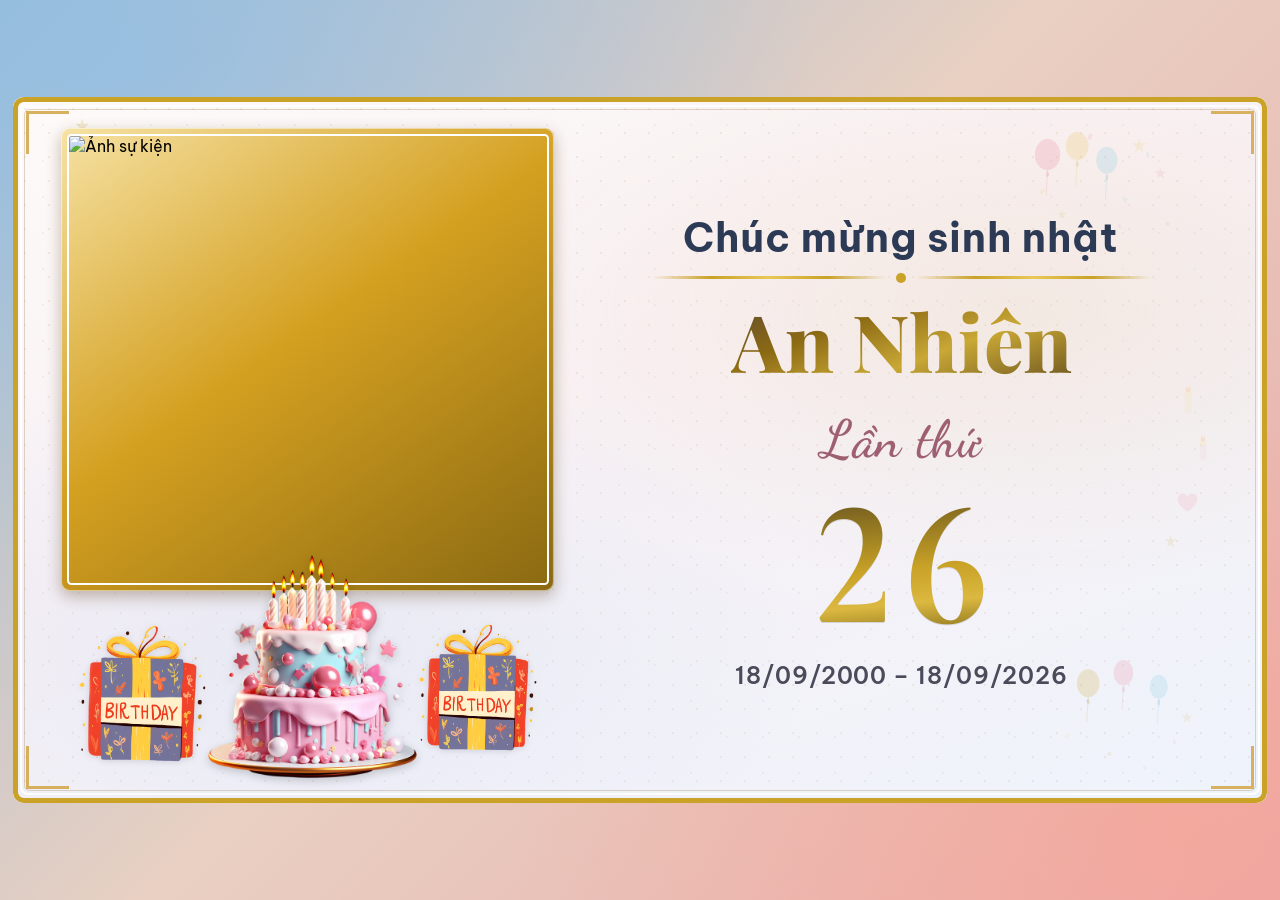
==== preview-frames/frame-birthday-v8.html @ 3af9ef25 "Add files via upload" ====
<!DOCTYPE html>
<html lang="vi">
<head>
  <meta charset="UTF-8" />
  <meta name="viewport" content="width=device-width, initial-scale=1" />
  <title>08 – Frame Sinh nhật</title>
  <link rel="preconnect" href="https://fonts.googleapis.com" />
  <link rel="preconnect" href="https://fonts.gstatic.com" crossorigin />
  <link href="https://fonts.googleapis.com/css2?family=Be+Vietnam+Pro:wght@600;700;800&family=Cormorant+Garamond:wght@600;700&family=Dancing+Script:wght@600;700&family=Playfair+Display:wght@700;800;900&display=swap" rel="stylesheet" />
  <link rel="stylesheet" href="08-frame-birthday.css" />
</head>
<body>
<div class="stage">
  <div class="card">

    <!-- ░░ Nền chấm + glow ░░ -->
    <div class="bg-dots"  aria-hidden="true"></div>
    <div class="bg-glow"  aria-hidden="true"></div>

    <!-- ░░ Họa tiết sinh nhật rải nền (SVG, z-index 1) ░░
         Tập trung ở 4 vùng trống: góc trên-phải, dải giữa-phải,
         góc dưới-phải, và góc trên-trái phía phải ảnh.
         Dùng 3 motif: nến 🕯, bóng bay, ngôi sao nhỏ.
         Opacity thấp (0.18-0.28) để không cạnh tranh với nội dung. -->

    <!-- Nhóm A – góc trên phải (vùng trống rõ nhất) -->
    <svg class="bd-motif" style="right:2%;top:4%;width:22%;height:28%;opacity:0.22" viewBox="0 0 220 280" aria-hidden="true">
      <!-- bóng bay hồng -->
      <ellipse cx="30" cy="42" rx="18" ry="22" fill="#e8829a"/>
      <line x1="30" y1="64" x2="28" y2="100" stroke="#e8829a" stroke-width="1.2"/>
      <path d="M30 64 Q26 72 30 74 Q34 72 30 64" fill="#c96080"/>
      <!-- bóng bay vàng -->
      <ellipse cx="72" cy="30" rx="16" ry="20" fill="#e8c456"/>
      <line x1="72" y1="50" x2="70" y2="88" stroke="#e8c456" stroke-width="1.2"/>
      <path d="M72 50 Q68 58 72 60 Q76 58 72 50" fill="#c8a030"/>
      <!-- bóng bay xanh nhạt -->
      <ellipse cx="114" cy="50" rx="15" ry="19" fill="#7ec8e0"/>
      <line x1="114" y1="69" x2="112" y2="106" stroke="#7ec8e0" stroke-width="1.2"/>
      <path d="M114 69 Q110 77 114 79 Q118 77 114 69" fill="#50a8c8"/>
      <!-- sao nhỏ rải -->
      <polygon points="160,18 162,26 170,26 164,31 166,39 160,34 154,39 156,31 150,26 158,26" fill="#e8c456" opacity=".7"/>
      <polygon points="190,60 192,66 198,66 193,70 195,76 190,72 185,76 187,70 182,66 188,66" fill="#e8829a" opacity=".6"/>
      <polygon points="50,120 51,125 56,125 52,128 54,133 50,130 46,133 48,128 44,125 49,125" fill="#c9a227" opacity=".55"/>
      <polygon points="140,100 141,104 145,104 142,107 143,111 140,108 137,111 138,107 135,104 139,104" fill="#7ec8e0" opacity=".5"/>
      <!-- dải confetti nhỏ -->
      <rect x="88"  y="12" width="5" height="9"  rx="2" fill="#e8829a" opacity=".6" transform="rotate(20 90 16)"/>
      <rect x="170" y="38" width="4" height="8"  rx="2" fill="#7ec8e0" opacity=".5" transform="rotate(-15 172 42)"/>
      <rect x="20"  y="90" width="5" height="8"  rx="2" fill="#e8c456" opacity=".55" transform="rotate(35 22 94)"/>
      <rect x="130" y="140" width="4" height="7" rx="2" fill="#e8829a" opacity=".4" transform="rotate(-25 132 143)"/>
      <circle cx="200" cy="140" r="3" fill="#c9a227" opacity=".45"/>
      <circle cx="10"  cy="160" r="2.5" fill="#e8829a" opacity=".4"/>
      <circle cx="95"  cy="200" r="2"   fill="#7ec8e0" opacity=".38"/>
    </svg>

    <!-- Nhóm B – giữa phải (vùng ngang hàng số N) -->
    <svg class="bd-motif" style="right:1%;top:36%;width:10%;height:30%;opacity:0.2" viewBox="0 0 100 300" aria-hidden="true">
      <!-- nến nhỏ -->
      <rect x="40" y="60" width="10" height="28" rx="2" fill="#f0e0b0"/>
      <ellipse cx="45" cy="58" rx="5" ry="8" fill="#ffe08a"/>
      <ellipse cx="45" cy="54" rx="3" ry="5" fill="#ff9955" opacity=".9"/>
      <ellipse cx="45" cy="51" rx="1.5" ry="3" fill="#fff" opacity=".7"/>
      <!-- nến thứ 2 -->
      <rect x="62" y="130" width="9" height="24" rx="2" fill="#f0d0d8"/>
      <ellipse cx="66" cy="128" rx="4.5" ry="7" fill="#ffe08a"/>
      <ellipse cx="66" cy="124" rx="2.8" ry="4.5" fill="#ff9955" opacity=".9"/>
      <ellipse cx="66" cy="121" rx="1.4" ry="2.8" fill="#fff" opacity=".7"/>
      <!-- tim nhỏ -->
      <path d="M30 210 Q30 202 38 202 Q42 202 44 207 Q46 202 50 202 Q58 202 58 210 Q58 218 44 228 Q30 218 30 210Z" fill="#e8829a" opacity=".7"/>
      <!-- sao -->
      <polygon points="20,260 22,267 29,267 23,271 25,278 20,274 15,278 17,271 11,267 18,267" fill="#c9a227" opacity=".6"/>
    </svg>

    <!-- Nhóm C – góc dưới phải -->
    <svg class="bd-motif" style="right:1.5%;bottom:1%;width:20%;height:22%;opacity:0.2" viewBox="0 0 200 220" aria-hidden="true">
      <!-- bóng bay -->
      <ellipse cx="50"  cy="60" rx="16" ry="20" fill="#c9a227"/>
      <line x1="50" y1="80" x2="48" y2="115" stroke="#c9a227" stroke-width="1.2"/>
      <path d="M50 80 Q46 88 50 90 Q54 88 50 80" fill="#a07820"/>
      <ellipse cx="100" cy="45" rx="14" ry="18" fill="#e8829a"/>
      <line x1="100" y1="63" x2="98" y2="98"  stroke="#e8829a" stroke-width="1.2"/>
      <path d="M100 63 Q96 71 100 73 Q104 71 100 63" fill="#c06070"/>
      <ellipse cx="150" cy="65" rx="13" ry="17" fill="#7ec8e0"/>
      <line x1="150" y1="82" x2="148" y2="118" stroke="#7ec8e0" stroke-width="1.2"/>
      <path d="M150 82 Q146 90 150 92 Q154 90 150 82" fill="#50a0c0"/>
      <!-- confetti -->
      <rect x="18"  y="130" width="5" height="8" rx="2" fill="#e8c456" opacity=".55" transform="rotate(30 20 134)"/>
      <rect x="170" y="140" width="4" height="7" rx="2" fill="#e8829a" opacity=".5" transform="rotate(-20 172 143)"/>
      <circle cx="80"  cy="160" r="3" fill="#c9a227" opacity=".5"/>
      <circle cx="130" cy="180" r="2.5" fill="#e8829a" opacity=".45"/>
      <polygon points="190,100 192,106 198,106 193,110 195,116 190,112 185,116 187,110 182,106 188,106" fill="#c9a227" opacity=".55"/>
    </svg>

    <!-- Nhóm D – góc trên trái (phía trên ảnh, nhỏ) -->
    <svg class="bd-motif" style="left:1.5%;top:2%;width:8%;height:18%;opacity:0.18" viewBox="0 0 80 180" aria-hidden="true">
      <polygon points="40,10 42,18 50,18 44,23 46,31 40,26 34,31 36,23 30,18 38,18" fill="#c9a227"/>
      <polygon points="15,60 17,66 23,66 18,70 20,76 15,72 10,76 12,70  7,66 13,66" fill="#e8829a" opacity=".75"/>
      <rect x="58" y="90" width="5" height="9" rx="2" fill="#7ec8e0" opacity=".6" transform="rotate(20 60 94)"/>
      <circle cx="30" cy="130" r="3" fill="#c9a227" opacity=".5"/>
      <path d="M50 155 Q50 149 56 149 Q59 149 60 153 Q61 149 64 149 Q70 149 70 155 Q70 161 60 168 Q50 161 50 155Z" fill="#e8829a" opacity=".6"/>
    </svg>

    <!-- ░░ Khung viền 3 lớp ░░ -->
    <div class="border-outer"></div>
    <div class="border-mid"></div>
    <div class="border-inner"></div>
    <div class="corner corner-tl"></div>
    <div class="corner corner-tr"></div>
    <div class="corner corner-bl"></div>
    <div class="corner corner-br"></div>

    <!-- ░░ Nội dung chính ░░ -->
    <div class="card-inner">

      <!-- Cột trái: ảnh + bánh/hoa -->
      <div class="col-photo">
        <div class="photo-frame">
          <img class="photo" id="ev-photo"
            src="https://images.unsplash.com/photo-1511895426328-dc8714191300?w=1000&q=80"
            alt="Ảnh sự kiện" />
        </div>
        <div class="decor-cluster" aria-hidden="true">
          <img class="dec flower-l" src="assets/decor-flower-a.png" alt="" />
          <img class="dec cake"     src="assets/decor-cake.png"     alt="" />
          <img class="dec flower-r" src="assets/decor-flower-b.png" alt="" />
        </div>
      </div>

      <!-- Cột phải: văn bản -->
      <div class="col-text">
        <p class="line1">Chúc mừng sinh nhật</p>

        <div class="divider" aria-hidden="true">
          <span class="div-line"></span>
          <span class="div-dot"></span>
          <span class="div-line"></span>
        </div>

        <p class="name"        id="ev-name">An Nhiên</p>
        <p class="count-label">Lần thứ</p>
        <p class="count-num"   id="ev-n">26</p>
        <p class="range"       id="ev-range">18/09/2000 – 18/09/2026</p>
      </div>

    </div><!-- /.card-inner -->
  </div><!-- /.card -->
</div><!-- /.stage -->

<script>
  /*
   * ─────────────────────────────────────────────
   *  DATA INJECTION – GAS thay thế block này:
   *
   *  var data = {
   *    day:        <?= day ?>,          // số nguyên 1-31   (từ cột ngày Sheet)
   *    month:      <?= month ?>,        // số nguyên 1-12   (từ cột tháng Sheet)
   *    year:       <?= year ?>,         // số nguyên 4 chữ  (từ cột năm Sheet)
   *    title_name: '<?= name ?>',       // chuỗi tên người
   *    photo_url:  '<?= photoUrl ?>'    // URL Drive ảnh (base64 hoặc lh3.google...)
   *  };
   *
   *  Khi chạy local/preview dùng giá trị mặc định bên dưới:
   * ─────────────────────────────────────────────
   */
  var data = {
    day:        18,
    month:      9,
    year:       2000,
    title_name: 'An Nhiên',
    photo_url:  'https://images.unsplash.com/photo-1511895426328-dc8714191300?w=1000&q=80'
  };

  /* ── Helpers ── */
  function pad(n) { return n < 10 ? '0' + n : '' + n; }

  function parseSheetDate(d, m, y) {
    /*
     * Nhận 3 số từ Sheet (có thể là string nếu GAS truyền text).
     * Trả về { ok, day, month, year, dateObj } hoặc { ok: false, msg }
     */
    var dd = parseInt(d, 10);
    var mm = parseInt(m, 10);
    var yy = parseInt(y, 10);

    if (isNaN(dd) || isNaN(mm) || isNaN(yy))
      return { ok: false, msg: 'Ngày/tháng/năm không hợp lệ (không phải số)' };
    if (mm < 1 || mm > 12)
      return { ok: false, msg: 'Tháng phải từ 1 đến 12' };
    if (dd < 1 || dd > 31)
      return { ok: false, msg: 'Ngày phải từ 1 đến 31' };
    if (yy < 1900 || yy > 2100)
      return { ok: false, msg: 'Năm sinh không hợp lý (' + yy + ')' };

    /* Kiểm tra ngày thật (VD: 29/02 năm thường) */
    var probe = new Date(yy, mm - 1, dd);
    if (probe.getMonth() !== mm - 1 || probe.getDate() !== dd)
      return { ok: false, msg: pad(dd) + '/' + pad(mm) + '/' + yy + ' không tồn tại' };

    return { ok: true, day: dd, month: mm, year: yy, dateObj: probe };
  }

  /* ── Tính số lần & render ── */
  (function render() {
    var result = parseSheetDate(data.day, data.month, data.year);

    if (!result.ok) {
      /* Hiển thị lỗi trên thiệp thay vì vỡ layout */
      document.getElementById('ev-name').textContent  = '⚠ Lỗi dữ liệu';
      document.getElementById('ev-n').textContent     = '--';
      document.getElementById('ev-range').textContent = result.msg;
      return;
    }

    var now = new Date();
    var currentYear = now.getFullYear();

    /*
     * N = số lần sinh nhật tính đến năm nay.
     * Thiệp chiếu ĐÚNG NGÀY sinh nhật → dùng chênh lệch năm.
     */
    var N = Math.max(0, currentYear - result.year);

    /*
     * Dòng range: ngày sinh – ngày sinh nhật năm nay
     * (không dùng "hôm nay" vì chiếu đúng ngày thì khớp,
     *  nhưng nếu chiếu sớm 1 ngày thì sẽ sai → dùng cố định ngày sinh nhật)
     */
    var birthStr   = pad(result.day) + '/' + pad(result.month) + '/' + result.year;
    var todayBirth = pad(result.day) + '/' + pad(result.month) + '/' + currentYear;

    /* Ảnh (nếu GAS truyền URL Drive) */
    if (data.photo_url && data.photo_url.trim() !== '') {
      document.getElementById('ev-photo').src = data.photo_url;
    }

    document.getElementById('ev-name').textContent  = data.title_name || '---';
    document.getElementById('ev-n').textContent     = N;
    document.getElementById('ev-range').textContent = birthStr + ' – ' + todayBirth;
  })();
</script>
</body>
</html>
---- preview-frames/08-frame-birthday.css ----
/* 08 – Font hài hòa · nền họa tiết sinh nhật · không hình góc */
* { box-sizing: border-box; margin: 0; padding: 0; }
html, body {
  height: 100%;
  background: #0c0a10;
  font-family: 'Be Vietnam Pro', system-ui, sans-serif;
}

/* ── Stage nền ngoài card ── */
.stage {
  width: 100vw;
  height: 100vh;
  display: flex;
  align-items: center;
  justify-content: center;
  background:
    radial-gradient(ellipse at 10% 8%,  rgba(140,190,235,0.55), transparent 42%),
    radial-gradient(ellipse at 92% 92%, rgba(255,160,140,0.48), transparent 40%),
    linear-gradient(135deg, #9bbdd6 0%, #e9d0c2 48%, #e8aaaa 100%);
  padding: 1.2vmin;
}

/* ── Card chính 16:9 ── */
.card {
  position: relative;
  width: min(98vw, calc(97vh * 16 / 9));
  height: min(97vh, calc(98vw * 9 / 16));
  border-radius: 1.2vmin;
  background: linear-gradient(160deg, #fdfaf8 0%, #f9f1f5 42%, #eef3fb 100%);
  overflow: hidden;
}

/* ── Nền chấm mịn ── */
.bg-dots {
  position: absolute; inset: 0; z-index: 0; pointer-events: none;
  background-image:
    radial-gradient(circle, rgba(180,150,90,0.45) 1px, transparent 1.1px),
    radial-gradient(circle, rgba(130,150,190,0.32) 0.8px, transparent 0.9px);
  background-size: 24px 24px, 36px 36px;
  background-position: 0 0, 12px 10px;
  opacity: 0.3;
}

/* ── Vầng sáng mềm ── */
.bg-glow {
  position: absolute; inset: 0; z-index: 0; pointer-events: none;
  background:
    radial-gradient(ellipse at 80% 30%, rgba(232,210,175,0.28), transparent 40%),
    radial-gradient(ellipse at 22% 78%, rgba(175,200,235,0.2),  transparent 38%);
}

/* ── Họa tiết sinh nhật SVG rải nền ── */
.bd-motif {
  position: absolute; z-index: 1; pointer-events: none; user-select: none;
  overflow: visible;
}

/* ── Khung viền 3 lớp ── */
.border-outer {
  position: absolute; inset: 0; border-radius: 1.2vmin;
  border: 0.6vmin solid #c9a227;
  box-shadow: 0 0 0 0.28vmin #fff8e8, 0 0.8vmin 2.5vmin rgba(25,12,35,0.28);
  pointer-events: none; z-index: 8;
}
.border-mid {
  position: absolute; inset: 0.82vmin; border-radius: 0.85vmin;
  border: 0.3vmin solid rgba(255,255,255,0.9);
  pointer-events: none; z-index: 8;
}
.border-inner {
  position: absolute; inset: 1.28vmin; border-radius: 0.6vmin;
  border: 0.18vmin solid rgba(190,168,138,0.48);
  pointer-events: none; z-index: 8;
}

/* Góc chéo vàng (giữ 4 góc kim cương) */
.corner {
  position: absolute; width: 4.8vmin; height: 4.8vmin;
  z-index: 9; pointer-events: none;
  border-color: #d4a84b; border-style: solid; opacity: 0.88;
}
.corner-tl { top: 1.5vmin;    left: 1.5vmin;  border-width: 0.42vmin 0 0 0.42vmin; }
.corner-tr { top: 1.5vmin;    right: 1.5vmin; border-width: 0.42vmin 0.42vmin 0 0; }
.corner-bl { bottom: 1.5vmin; left: 1.5vmin;  border-width: 0 0 0.42vmin 0.42vmin; }
.corner-br { bottom: 1.5vmin; right: 1.5vmin; border-width: 0 0.42vmin 0.42vmin 0; }

/* ── Layout 2 cột ── */
.card-inner {
  display: flex;
  width: 100%; height: 100%;
  padding: 3vmin 3vmin 1.5vmin 3vmin;
  gap: 1vmin;
  position: relative; z-index: 2;
  align-items: stretch;
}

/* ── Cột trái: ảnh + decor ── */
.col-photo {
  width: 45%; height: 100%;
  display: flex; flex-direction: column;
  align-items: center; justify-content: flex-start;
  min-width: 0; padding-top: 0.4vmin;
  position: relative;
}

.photo-frame {
  width: 92%; height: 70%;
  flex: 0 0 auto; border-radius: 1vmin;
  padding: 0.65vmin;
  background: linear-gradient(145deg, #f6e2a4 0%, #d4a020 46%, #8a6912 100%);
  box-shadow: 0 0.6vmin 1.6vmin rgba(80,50,10,0.32),
              inset 0 0 0 0.12vmin rgba(255,255,255,0.5);
  z-index: 3;
}
.photo {
  width: 100%; height: 100%;
  object-fit: cover; object-position: center top;
  display: block; border-radius: 0.5vmin;
  border: 0.3vmin solid #fff;
}

.decor-cluster {
  position: absolute; left: 0; bottom: 0.2vmin;
  width: 100%; height: 28%;
  display: flex; align-items: flex-end; justify-content: center;
  pointer-events: none; z-index: 4;
}
.dec {
  border: none !important; box-shadow: none !important;
  background: transparent !important; object-fit: contain;
}
.dec.cake    { width: 48%; max-width: 27vmin; z-index: 3; filter: drop-shadow(0 0.4vmin 0.5vmin rgba(0,0,0,0.18)); }
.dec.flower-l { width: 27%; max-width: 15vmin; margin-right: -3.5%; margin-bottom: 4%; z-index: 2; filter: drop-shadow(0 0.2vmin 0.35vmin rgba(0,0,0,0.13)); }
.dec.flower-r { width: 25%; max-width: 14vmin; margin-left: -3.5%;  margin-bottom: 6%; z-index: 2; filter: drop-shadow(0 0.2vmin 0.35vmin rgba(0,0,0,0.13)); }

/* ── Cột phải: nội dung chữ ── */
.col-text {
  width: 55%; height: 100%;
  display: flex; flex-direction: column;
  align-items: center; justify-content: center;
  text-align: center;
  padding: 0.5vmin 3vmin 1.5vmin 0.5vmin;
  gap: 0;
  min-width: 0;
  position: relative; z-index: 3;
  /* KHÔNG overflow:hidden để Dancing Script không bị cắt */
  overflow: visible;
}

/* "Chúc mừng sinh nhật" – Be Vietnam Pro, navy đậm */
.line1 {
  font-family: 'Be Vietnam Pro', sans-serif;
  font-size: clamp(22px, 4.4vmin, 46px);
  font-weight: 700;
  letter-spacing: 0.025em;
  line-height: 1.15;
  color: #2c3a55;
  /* Không dùng gradient clip để tránh bị cắt cạnh */
}

/* Đường kẻ phân cách vàng */
.divider {
  display: flex; align-items: center;
  width: 80%; gap: 1.1vmin;
  margin: 1.4vmin 0 1.6vmin;
  flex-shrink: 0;
}
.div-line {
  flex: 1; height: 0.28vmin;
  background: linear-gradient(90deg, transparent, #c9a227, #e8c85a, #c9a227, transparent);
}
.div-dot {
  width: 1.1vmin; height: 1.1vmin;
  border-radius: 50%; background: #c9a227;
  flex-shrink: 0;
}

/* Tên – Playfair Display, gradient vàng-nâu ấm */
.name {
  font-family: 'Playfair Display', Georgia, serif;
  font-size: clamp(40px, 8.8vmin, 92px);
  font-weight: 800; line-height: 1.1;
  max-width: 100%; word-break: break-word;
  background: linear-gradient(160deg,
    #5c4a32 0%, #8b6914 32%, #c9a835 62%, #6b5420 100%);
  -webkit-background-clip: text; background-clip: text;
  color: transparent; -webkit-text-fill-color: transparent;
  margin-bottom: 1.2vmin;
  flex-shrink: 0;
}

/* ── "Lần thứ" – Dancing Script, rose-mauve ── */
.count-label {
  font-family: 'Dancing Script', cursive;
  font-size: clamp(30px, 5.8vmin, 60px);
  font-weight: 600;
  letter-spacing: 0.01em;
  line-height: 1.35;          /* thêm line-height để ascender có đủ chỗ */
  padding: 0.2em 0.5em;       /* đệm ngang/dọc, không bị clip */
  color: #9e6070;             /* màu đặc – tránh gradient clip cắt chữ nghiêng */
  flex-shrink: 0;
  display: inline-block;      /* để padding có hiệu lực */
}

/* Số N – Cormorant Garamond, tabular lining, vàng */
.count-num {
  font-family: 'Cormorant Garamond', Georgia, serif;
  font-size: clamp(82px, 20vmin, 182px);
  font-weight: 700; line-height: 0.88;
  letter-spacing: 0.02em;
  font-variant-numeric: lining-nums tabular-nums;
  font-feature-settings: "lnum" 1, "tnum" 1;
  background: linear-gradient(175deg,
    #5a4a28 0%, #8a7020 22%, #c9a227 52%, #dbb840 72%, #6b5810 100%);
  -webkit-background-clip: text; background-clip: text;
  color: transparent; -webkit-text-fill-color: transparent;
  filter: drop-shadow(0 0.15vmin 0.05vmin rgba(0,0,0,0.12));
  flex-shrink: 0;
  display: block;
  overflow: visible;
}

/* Ngày – Be Vietnam Pro, slate */
.range {
  font-family: 'Be Vietnam Pro', sans-serif;
  font-size: clamp(15px, 2.6vmin, 28px);
  font-weight: 600;
  color: #4a4a5a;
  letter-spacing: 0.04em;
  margin-top: 1.8vmin;
  flex-shrink: 0;
}
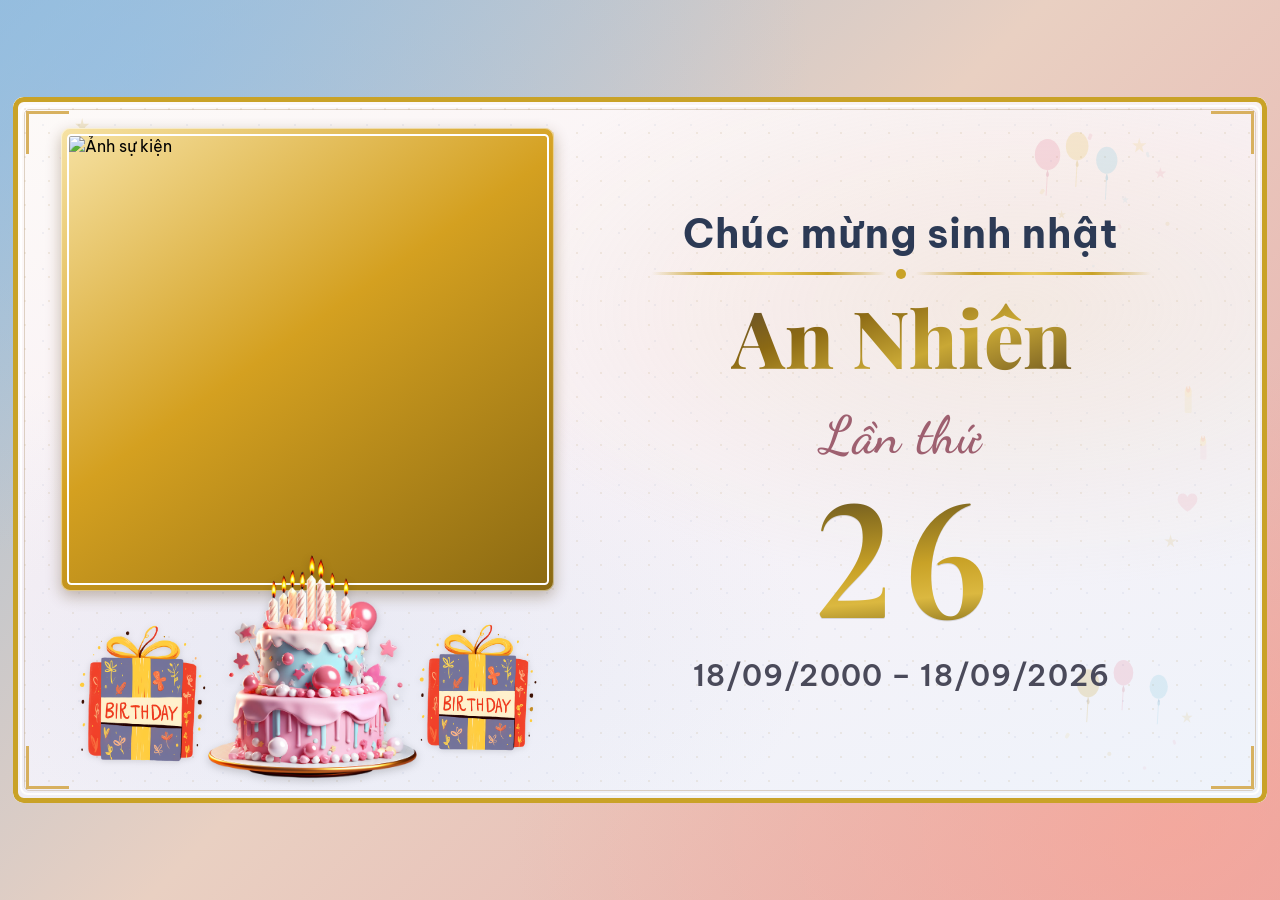
==== commit 1840f799: "Add files via upload" ====
--- a/preview-frames/frame-birthday-v8.html
+++ b/preview-frames/frame-birthday-v8.html
@@ -13,36 +13,24 @@
 <div class="stage">
   <div class="card">
 
-    <!-- ░░ Nền chấm + glow ░░ -->
     <div class="bg-dots"  aria-hidden="true"></div>
     <div class="bg-glow"  aria-hidden="true"></div>
 
-    <!-- ░░ Họa tiết sinh nhật rải nền (SVG, z-index 1) ░░
-         Tập trung ở 4 vùng trống: góc trên-phải, dải giữa-phải,
-         góc dưới-phải, và góc trên-trái phía phải ảnh.
-         Dùng 3 motif: nến 🕯, bóng bay, ngôi sao nhỏ.
-         Opacity thấp (0.18-0.28) để không cạnh tranh với nội dung. -->
-
-    <!-- Nhóm A – góc trên phải (vùng trống rõ nhất) -->
+    <!-- Nhóm A – góc trên phải -->
     <svg class="bd-motif" style="right:2%;top:4%;width:22%;height:28%;opacity:0.22" viewBox="0 0 220 280" aria-hidden="true">
-      <!-- bóng bay hồng -->
       <ellipse cx="30" cy="42" rx="18" ry="22" fill="#e8829a"/>
       <line x1="30" y1="64" x2="28" y2="100" stroke="#e8829a" stroke-width="1.2"/>
       <path d="M30 64 Q26 72 30 74 Q34 72 30 64" fill="#c96080"/>
-      <!-- bóng bay vàng -->
       <ellipse cx="72" cy="30" rx="16" ry="20" fill="#e8c456"/>
       <line x1="72" y1="50" x2="70" y2="88" stroke="#e8c456" stroke-width="1.2"/>
       <path d="M72 50 Q68 58 72 60 Q76 58 72 50" fill="#c8a030"/>
-      <!-- bóng bay xanh nhạt -->
       <ellipse cx="114" cy="50" rx="15" ry="19" fill="#7ec8e0"/>
       <line x1="114" y1="69" x2="112" y2="106" stroke="#7ec8e0" stroke-width="1.2"/>
       <path d="M114 69 Q110 77 114 79 Q118 77 114 69" fill="#50a8c8"/>
-      <!-- sao nhỏ rải -->
       <polygon points="160,18 162,26 170,26 164,31 166,39 160,34 154,39 156,31 150,26 158,26" fill="#e8c456" opacity=".7"/>
       <polygon points="190,60 192,66 198,66 193,70 195,76 190,72 185,76 187,70 182,66 188,66" fill="#e8829a" opacity=".6"/>
       <polygon points="50,120 51,125 56,125 52,128 54,133 50,130 46,133 48,128 44,125 49,125" fill="#c9a227" opacity=".55"/>
       <polygon points="140,100 141,104 145,104 142,107 143,111 140,108 137,111 138,107 135,104 139,104" fill="#7ec8e0" opacity=".5"/>
-      <!-- dải confetti nhỏ -->
       <rect x="88"  y="12" width="5" height="9"  rx="2" fill="#e8829a" opacity=".6" transform="rotate(20 90 16)"/>
       <rect x="170" y="38" width="4" height="8"  rx="2" fill="#7ec8e0" opacity=".5" transform="rotate(-15 172 42)"/>
       <rect x="20"  y="90" width="5" height="8"  rx="2" fill="#e8c456" opacity=".55" transform="rotate(35 22 94)"/>
@@ -52,27 +40,22 @@
       <circle cx="95"  cy="200" r="2"   fill="#7ec8e0" opacity=".38"/>
     </svg>
 
-    <!-- Nhóm B – giữa phải (vùng ngang hàng số N) -->
+    <!-- Nhóm B – giữa phải -->
     <svg class="bd-motif" style="right:1%;top:36%;width:10%;height:30%;opacity:0.2" viewBox="0 0 100 300" aria-hidden="true">
-      <!-- nến nhỏ -->
       <rect x="40" y="60" width="10" height="28" rx="2" fill="#f0e0b0"/>
       <ellipse cx="45" cy="58" rx="5" ry="8" fill="#ffe08a"/>
       <ellipse cx="45" cy="54" rx="3" ry="5" fill="#ff9955" opacity=".9"/>
       <ellipse cx="45" cy="51" rx="1.5" ry="3" fill="#fff" opacity=".7"/>
-      <!-- nến thứ 2 -->
       <rect x="62" y="130" width="9" height="24" rx="2" fill="#f0d0d8"/>
       <ellipse cx="66" cy="128" rx="4.5" ry="7" fill="#ffe08a"/>
       <ellipse cx="66" cy="124" rx="2.8" ry="4.5" fill="#ff9955" opacity=".9"/>
       <ellipse cx="66" cy="121" rx="1.4" ry="2.8" fill="#fff" opacity=".7"/>
-      <!-- tim nhỏ -->
       <path d="M30 210 Q30 202 38 202 Q42 202 44 207 Q46 202 50 202 Q58 202 58 210 Q58 218 44 228 Q30 218 30 210Z" fill="#e8829a" opacity=".7"/>
-      <!-- sao -->
       <polygon points="20,260 22,267 29,267 23,271 25,278 20,274 15,278 17,271 11,267 18,267" fill="#c9a227" opacity=".6"/>
     </svg>
 
     <!-- Nhóm C – góc dưới phải -->
     <svg class="bd-motif" style="right:1.5%;bottom:1%;width:20%;height:22%;opacity:0.2" viewBox="0 0 200 220" aria-hidden="true">
-      <!-- bóng bay -->
       <ellipse cx="50"  cy="60" rx="16" ry="20" fill="#c9a227"/>
       <line x1="50" y1="80" x2="48" y2="115" stroke="#c9a227" stroke-width="1.2"/>
       <path d="M50 80 Q46 88 50 90 Q54 88 50 80" fill="#a07820"/>
@@ -82,7 +65,6 @@
       <ellipse cx="150" cy="65" rx="13" ry="17" fill="#7ec8e0"/>
       <line x1="150" y1="82" x2="148" y2="118" stroke="#7ec8e0" stroke-width="1.2"/>
       <path d="M150 82 Q146 90 150 92 Q154 90 150 82" fill="#50a0c0"/>
-      <!-- confetti -->
       <rect x="18"  y="130" width="5" height="8" rx="2" fill="#e8c456" opacity=".55" transform="rotate(30 20 134)"/>
       <rect x="170" y="140" width="4" height="7" rx="2" fill="#e8829a" opacity=".5" transform="rotate(-20 172 143)"/>
       <circle cx="80"  cy="160" r="3" fill="#c9a227" opacity=".5"/>
@@ -90,7 +72,7 @@
       <polygon points="190,100 192,106 198,106 193,110 195,116 190,112 185,116 187,110 182,106 188,106" fill="#c9a227" opacity=".55"/>
     </svg>
 
-    <!-- Nhóm D – góc trên trái (phía trên ảnh, nhỏ) -->
+    <!-- Nhóm D – góc trên trái -->
     <svg class="bd-motif" style="left:1.5%;top:2%;width:8%;height:18%;opacity:0.18" viewBox="0 0 80 180" aria-hidden="true">
       <polygon points="40,10 42,18 50,18 44,23 46,31 40,26 34,31 36,23 30,18 38,18" fill="#c9a227"/>
       <polygon points="15,60 17,66 23,66 18,70 20,76 15,72 10,76 12,70  7,66 13,66" fill="#e8829a" opacity=".75"/>
@@ -99,7 +81,6 @@
       <path d="M50 155 Q50 149 56 149 Q59 149 60 153 Q61 149 64 149 Q70 149 70 155 Q70 161 60 168 Q50 161 50 155Z" fill="#e8829a" opacity=".6"/>
     </svg>
 
-    <!-- ░░ Khung viền 3 lớp ░░ -->
     <div class="border-outer"></div>
     <div class="border-mid"></div>
     <div class="border-inner"></div>
@@ -108,10 +89,8 @@
     <div class="corner corner-bl"></div>
     <div class="corner corner-br"></div>
 
-    <!-- ░░ Nội dung chính ░░ -->
     <div class="card-inner">
 
-      <!-- Cột trái: ảnh + bánh/hoa -->
       <div class="col-photo">
         <div class="photo-frame">
           <img class="photo" id="ev-photo"
@@ -119,13 +98,15 @@
             alt="Ảnh sự kiện" />
         </div>
         <div class="decor-cluster" aria-hidden="true">
-          <img class="dec flower-l" src="assets/decor-flower-a.png" alt="" />
-          <img class="dec cake"     src="assets/decor-cake.png"     alt="" />
-          <img class="dec flower-r" src="assets/decor-flower-b.png" alt="" />
+          <img class="dec flower-l" src="assets/decor-flower-a.png" alt=""
+               onerror="this.style.display='none'" />
+          <img class="dec cake"     src="assets/decor-cake.png"     alt=""
+               onerror="this.style.display='none'" />
+          <img class="dec flower-r" src="assets/decor-flower-b.png" alt=""
+               onerror="this.style.display='none'" />
         </div>
       </div>
 
-      <!-- Cột phải: văn bản -->
       <div class="col-text">
         <p class="line1">Chúc mừng sinh nhật</p>
 
@@ -141,97 +122,72 @@
         <p class="range"       id="ev-range">18/09/2000 – 18/09/2026</p>
       </div>
 
-    </div><!-- /.card-inner -->
-  </div><!-- /.card -->
-</div><!-- /.stage -->
+    </div>
+  </div>
+</div>
 
 <script>
-  /*
-   * ─────────────────────────────────────────────
-   *  DATA INJECTION – GAS thay thế block này:
-   *
-   *  var data = {
-   *    day:        <?= day ?>,          // số nguyên 1-31   (từ cột ngày Sheet)
-   *    month:      <?= month ?>,        // số nguyên 1-12   (từ cột tháng Sheet)
-   *    year:       <?= year ?>,         // số nguyên 4 chữ  (từ cột năm Sheet)
-   *    title_name: '<?= name ?>',       // chuỗi tên người
-   *    photo_url:  '<?= photoUrl ?>'    // URL Drive ảnh (base64 hoặc lh3.google...)
-   *  };
-   *
-   *  Khi chạy local/preview dùng giá trị mặc định bên dưới:
-   * ─────────────────────────────────────────────
-   */
-  var data = {
-    day:        18,
-    month:      9,
-    year:       2000,
-    title_name: 'An Nhiên',
-    photo_url:  'https://images.unsplash.com/photo-1511895426328-dc8714191300?w=1000&q=80'
-  };
+  /* ── Đọc params từ URL – không dùng URLSearchParams (Android WebView cũ) ── */
+  function getQueryParam(name) {
+    var search = window.location.search.substring(1);
+    var vars   = search.split('&');
+    for (var i = 0; i < vars.length; i++) {
+      var pair = vars[i].split('=');
+      if (decodeURIComponent(pair[0]) === name) {
+        return pair.length > 1 ? decodeURIComponent(pair[1].replace(/\+/g, ' ')) : '';
+      }
+    }
+    return null;
+  }
 
-  /* ── Helpers ── */
+  function getParams() {
+    return {
+      day:        getQueryParam('day')        || '18',
+      month:      getQueryParam('month')      || '9',
+      year:       getQueryParam('year')       || '2000',
+      title_name: getQueryParam('title_name') || getQueryParam('name') || 'An Nhiên',
+      photo_url:  getQueryParam('photo_url')  || getQueryParam('photoUrl') || ''
+    };
+  }
+
+  var data = getParams();
+
   function pad(n) { return n < 10 ? '0' + n : '' + n; }
 
   function parseSheetDate(d, m, y) {
-    /*
-     * Nhận 3 số từ Sheet (có thể là string nếu GAS truyền text).
-     * Trả về { ok, day, month, year, dateObj } hoặc { ok: false, msg }
-     */
     var dd = parseInt(d, 10);
     var mm = parseInt(m, 10);
     var yy = parseInt(y, 10);
-
     if (isNaN(dd) || isNaN(mm) || isNaN(yy))
-      return { ok: false, msg: 'Ngày/tháng/năm không hợp lệ (không phải số)' };
+      return { ok: false, msg: 'Ngày/tháng/năm không hợp lệ' };
     if (mm < 1 || mm > 12)
       return { ok: false, msg: 'Tháng phải từ 1 đến 12' };
     if (dd < 1 || dd > 31)
       return { ok: false, msg: 'Ngày phải từ 1 đến 31' };
     if (yy < 1900 || yy > 2100)
-      return { ok: false, msg: 'Năm sinh không hợp lý (' + yy + ')' };
-
-    /* Kiểm tra ngày thật (VD: 29/02 năm thường) */
+      return { ok: false, msg: 'Năm không hợp lý (' + yy + ')' };
     var probe = new Date(yy, mm - 1, dd);
     if (probe.getMonth() !== mm - 1 || probe.getDate() !== dd)
       return { ok: false, msg: pad(dd) + '/' + pad(mm) + '/' + yy + ' không tồn tại' };
-
-    return { ok: true, day: dd, month: mm, year: yy, dateObj: probe };
+    return { ok: true, day: dd, month: mm, year: yy };
   }
 
-  /* ── Tính số lần & render ── */
   (function render() {
     var result = parseSheetDate(data.day, data.month, data.year);
-
     if (!result.ok) {
-      /* Hiển thị lỗi trên thiệp thay vì vỡ layout */
       document.getElementById('ev-name').textContent  = '⚠ Lỗi dữ liệu';
       document.getElementById('ev-n').textContent     = '--';
       document.getElementById('ev-range').textContent = result.msg;
       return;
     }
-
-    var now = new Date();
-    var currentYear = now.getFullYear();
-
-    /*
-     * N = số lần sinh nhật tính đến năm nay.
-     * Thiệp chiếu ĐÚNG NGÀY sinh nhật → dùng chênh lệch năm.
-     */
+    var currentYear = new Date().getFullYear();
     var N = Math.max(0, currentYear - result.year);
-
-    /*
-     * Dòng range: ngày sinh – ngày sinh nhật năm nay
-     * (không dùng "hôm nay" vì chiếu đúng ngày thì khớp,
-     *  nhưng nếu chiếu sớm 1 ngày thì sẽ sai → dùng cố định ngày sinh nhật)
-     */
     var birthStr   = pad(result.day) + '/' + pad(result.month) + '/' + result.year;
     var todayBirth = pad(result.day) + '/' + pad(result.month) + '/' + currentYear;
 
-    /* Ảnh (nếu GAS truyền URL Drive) */
     if (data.photo_url && data.photo_url.trim() !== '') {
       document.getElementById('ev-photo').src = data.photo_url;
     }
-
     document.getElementById('ev-name').textContent  = data.title_name || '---';
     document.getElementById('ev-n').textContent     = N;
     document.getElementById('ev-range').textContent = birthStr + ' – ' + todayBirth;
--- a/preview-frames/08-frame-birthday.css
+++ b/preview-frames/08-frame-birthday.css
@@ -6,7 +6,6 @@
   font-family: 'Be Vietnam Pro', system-ui, sans-serif;
 }
 
-/* ── Stage nền ngoài card ── */
 .stage {
   width: 100vw;
   height: 100vh;
@@ -20,7 +19,6 @@
   padding: 1.2vmin;
 }
 
-/* ── Card chính 16:9 ── */
 .card {
   position: relative;
   width: min(98vw, calc(97vh * 16 / 9));
@@ -30,7 +28,6 @@
   overflow: hidden;
 }
 
-/* ── Nền chấm mịn ── */
 .bg-dots {
   position: absolute; inset: 0; z-index: 0; pointer-events: none;
   background-image:
@@ -41,7 +38,6 @@
   opacity: 0.3;
 }
 
-/* ── Vầng sáng mềm ── */
 .bg-glow {
   position: absolute; inset: 0; z-index: 0; pointer-events: none;
   background:
@@ -49,13 +45,11 @@
     radial-gradient(ellipse at 22% 78%, rgba(175,200,235,0.2),  transparent 38%);
 }
 
-/* ── Họa tiết sinh nhật SVG rải nền ── */
 .bd-motif {
   position: absolute; z-index: 1; pointer-events: none; user-select: none;
   overflow: visible;
 }
 
-/* ── Khung viền 3 lớp ── */
 .border-outer {
   position: absolute; inset: 0; border-radius: 1.2vmin;
   border: 0.6vmin solid #c9a227;
@@ -73,7 +67,6 @@
   pointer-events: none; z-index: 8;
 }
 
-/* Góc chéo vàng (giữ 4 góc kim cương) */
 .corner {
   position: absolute; width: 4.8vmin; height: 4.8vmin;
   z-index: 9; pointer-events: none;
@@ -84,7 +77,6 @@
 .corner-bl { bottom: 1.5vmin; left: 1.5vmin;  border-width: 0 0 0.42vmin 0.42vmin; }
 .corner-br { bottom: 1.5vmin; right: 1.5vmin; border-width: 0 0.42vmin 0.42vmin 0; }
 
-/* ── Layout 2 cột ── */
 .card-inner {
   display: flex;
   width: 100%; height: 100%;
@@ -94,7 +86,6 @@
   align-items: stretch;
 }
 
-/* ── Cột trái: ảnh + decor ── */
 .col-photo {
   width: 45%; height: 100%;
   display: flex; flex-direction: column;
@@ -112,9 +103,12 @@
               inset 0 0 0 0.12vmin rgba(255,255,255,0.5);
   z-index: 3;
 }
+
+/* ── Ảnh: cover full khung, căn giữa ── */
 .photo {
   width: 100%; height: 100%;
-  object-fit: cover; object-position: center top;
+  object-fit: cover;
+  object-position: center center;
   display: block; border-radius: 0.5vmin;
   border: 0.3vmin solid #fff;
 }
@@ -133,7 +127,6 @@
 .dec.flower-l { width: 27%; max-width: 15vmin; margin-right: -3.5%; margin-bottom: 4%; z-index: 2; filter: drop-shadow(0 0.2vmin 0.35vmin rgba(0,0,0,0.13)); }
 .dec.flower-r { width: 25%; max-width: 14vmin; margin-left: -3.5%;  margin-bottom: 6%; z-index: 2; filter: drop-shadow(0 0.2vmin 0.35vmin rgba(0,0,0,0.13)); }
 
-/* ── Cột phải: nội dung chữ ── */
 .col-text {
   width: 55%; height: 100%;
   display: flex; flex-direction: column;
@@ -143,11 +136,9 @@
   gap: 0;
   min-width: 0;
   position: relative; z-index: 3;
-  /* KHÔNG overflow:hidden để Dancing Script không bị cắt */
   overflow: visible;
 }
 
-/* "Chúc mừng sinh nhật" – Be Vietnam Pro, navy đậm */
 .line1 {
   font-family: 'Be Vietnam Pro', sans-serif;
   font-size: clamp(22px, 4.4vmin, 46px);
@@ -155,10 +146,8 @@
   letter-spacing: 0.025em;
   line-height: 1.15;
   color: #2c3a55;
-  /* Không dùng gradient clip để tránh bị cắt cạnh */
-}
-
-/* Đường kẻ phân cách vàng */
+}
+
 .divider {
   display: flex; align-items: center;
   width: 80%; gap: 1.1vmin;
@@ -175,7 +164,6 @@
   flex-shrink: 0;
 }
 
-/* Tên – Playfair Display, gradient vàng-nâu ấm */
 .name {
   font-family: 'Playfair Display', Georgia, serif;
   font-size: clamp(40px, 8.8vmin, 92px);
@@ -189,20 +177,18 @@
   flex-shrink: 0;
 }
 
-/* ── "Lần thứ" – Dancing Script, rose-mauve ── */
 .count-label {
   font-family: 'Dancing Script', cursive;
   font-size: clamp(30px, 5.8vmin, 60px);
   font-weight: 600;
   letter-spacing: 0.01em;
-  line-height: 1.35;          /* thêm line-height để ascender có đủ chỗ */
-  padding: 0.2em 0.5em;       /* đệm ngang/dọc, không bị clip */
-  color: #9e6070;             /* màu đặc – tránh gradient clip cắt chữ nghiêng */
-  flex-shrink: 0;
-  display: inline-block;      /* để padding có hiệu lực */
-}
-
-/* Số N – Cormorant Garamond, tabular lining, vàng */
+  line-height: 1.35;
+  padding: 0.2em 0.5em;
+  color: #9e6070;
+  flex-shrink: 0;
+  display: inline-block;
+}
+
 .count-num {
   font-family: 'Cormorant Garamond', Georgia, serif;
   font-size: clamp(82px, 20vmin, 182px);
@@ -220,10 +206,10 @@
   overflow: visible;
 }
 
-/* Ngày – Be Vietnam Pro, slate */
+/* ── Ngày tháng – tăng kích thước ── */
 .range {
   font-family: 'Be Vietnam Pro', sans-serif;
-  font-size: clamp(15px, 2.6vmin, 28px);
+  font-size: clamp(18px, 3.2vmin, 34px);   /* tăng từ 2.6vmin lên 3.2vmin */
   font-weight: 600;
   color: #4a4a5a;
   letter-spacing: 0.04em;
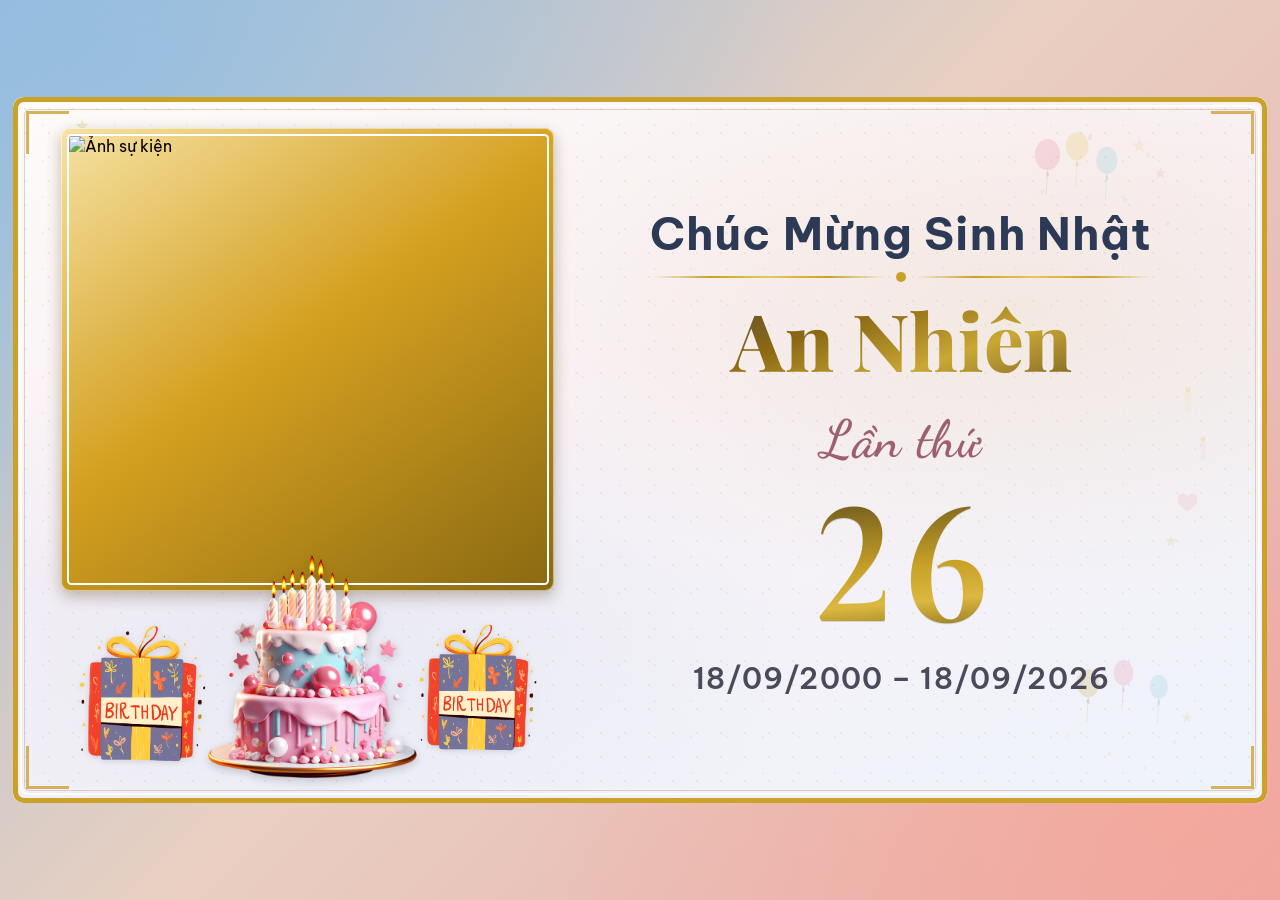
==== commit 4a3557b9: "Update frame-birthday-v8.html" ====
--- a/preview-frames/frame-birthday-v8.html
+++ b/preview-frames/frame-birthday-v8.html
@@ -108,7 +108,7 @@
       </div>
 
       <div class="col-text">
-        <p class="line1">Chúc mừng sinh nhật</p>
+        <p class="line1">Chúc Mừng Sinh Nhật</p>
 
         <div class="divider" aria-hidden="true">
           <span class="div-line"></span>
--- a/preview-frames/08-frame-birthday.css
+++ b/preview-frames/08-frame-birthday.css
@@ -104,11 +104,11 @@
   z-index: 3;
 }
 
-/* ── Ảnh: cover full khung, căn giữa ── */
+/* ── Ảnh: cover full khung, ưu tiên giữ đầu/mặt người ── */
 .photo {
   width: 100%; height: 100%;
   object-fit: cover;
-  object-position: center center;
+  object-position: center top;
   display: block; border-radius: 0.5vmin;
   border: 0.3vmin solid #fff;
 }
@@ -141,7 +141,7 @@
 
 .line1 {
   font-family: 'Be Vietnam Pro', sans-serif;
-  font-size: clamp(22px, 4.4vmin, 46px);
+  font-size: clamp(25px, 5vmin, 52px);
   font-weight: 700;
   letter-spacing: 0.025em;
   line-height: 1.15;
@@ -167,16 +167,25 @@
 .name {
   font-family: 'Playfair Display', Georgia, serif;
   font-size: clamp(40px, 8.8vmin, 92px);
-  font-weight: 800; line-height: 1.1;
-  max-width: 100%; word-break: break-word;
+  font-weight: 800;
+  line-height: 1.1;
+  max-width: 100%;
+  word-break: break-word;
   background: linear-gradient(160deg,
     #5c4a32 0%, #8b6914 32%, #c9a835 62%, #6b5420 100%);
-  -webkit-background-clip: text; background-clip: text;
-  color: transparent; -webkit-text-fill-color: transparent;
-  margin-bottom: 1.2vmin;
-  flex-shrink: 0;
-}
-
+  -webkit-background-clip: text;
+  background-clip: text;
+  color: transparent;
+  -webkit-text-fill-color: transparent;
+  flex-shrink: 0;
+
+  /* FIX: mở rộng hộp nền để không cắt đuôi chữ (g, y, p, ẹ, ị...)
+     và dấu phía trên (Ế, Ộ, Ữ...) */
+  padding: 0.12em 0.05em 0.25em;
+  /* Bù lại bằng margin âm để bố cục giữ nguyên như cũ
+     (margin-bottom gốc 1.2vmin) */
+  margin: -0.12em 0 calc(1.2vmin - 0.25em);
+}
 .count-label {
   font-family: 'Dancing Script', cursive;
   font-size: clamp(30px, 5.8vmin, 60px);
